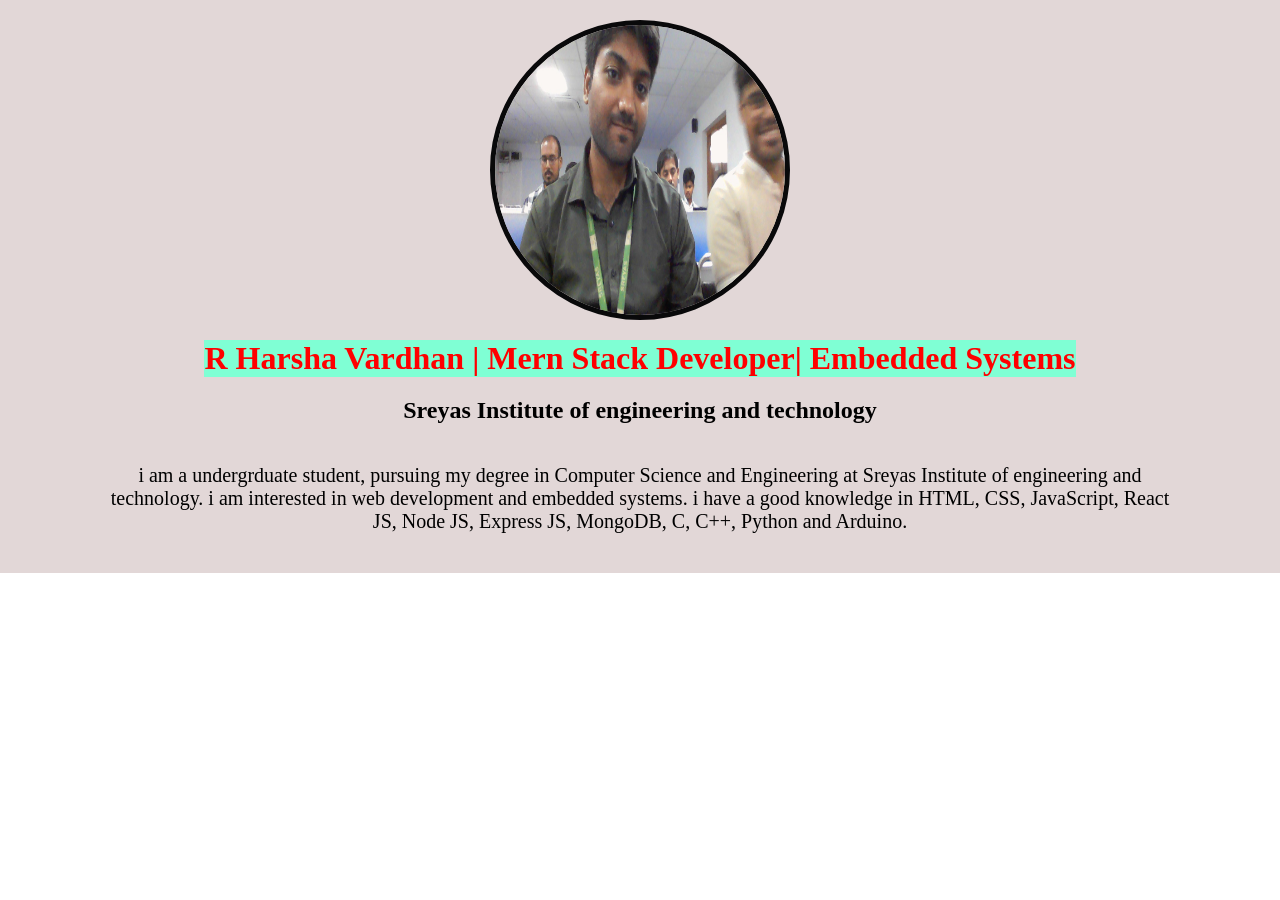
==== index.html @ 6cf46097 "profile" ====
<!DOCTYPE html>
<html lang="en">
<head>
    <meta charset="UTF-8">
    <meta name="viewport" content="width=device-width, initial-scale=1.0">
    <title>Document</title>
</head>
<body>
   
    <div class="my-profile">

  
    <img src="./WIN_20260629_10_23_05_Pro.jpg" width="300px" height="300px">
    <h1> R Harsha Vardhan | Mern Stack Developer| Embedded Systems </h1>
    <h2 class="p1"> Sreyas Institute of engineering and technology </h2>
    <p class="summary"> i am a undergrduate student, pursuing my degree in Computer Science and Engineering at Sreyas Institute of engineering and technology. 
        i am interested in web development and embedded systems. i have a good knowledge in HTML, CSS, JavaScript, React JS, Node JS, Express JS, MongoDB, C, C++, Python and Arduino.
   </p>

     </div>
    

    <style>
        *{
            margin: 0;
            padding: 0;
            box-sizing: border-box;
        }
        .my-profile{
            text-align: center;
            background-color: rgb(226, 215, 215);
            color: white;
            padding: 20px;
            display: flex;
            gap: 20px;
            flex-direction: column;
            align-items: center;
            justify-content: center;
        }
        h1{
            color: red;
            background-color: aquamarine;
        }
        img{
            border-radius:50%;
            border: 5px solid rgb(9, 9, 10);
        }
        .summary{
            color: black;
            font-size: 20px;
            padding: 20px;
            margin: auto 70px;
            border-radius: 10px;
        }
        .p1{
            color: black;
            margin: auto 70px;
            border-radius: 10px;
        }

     </style>
</body>
</html>
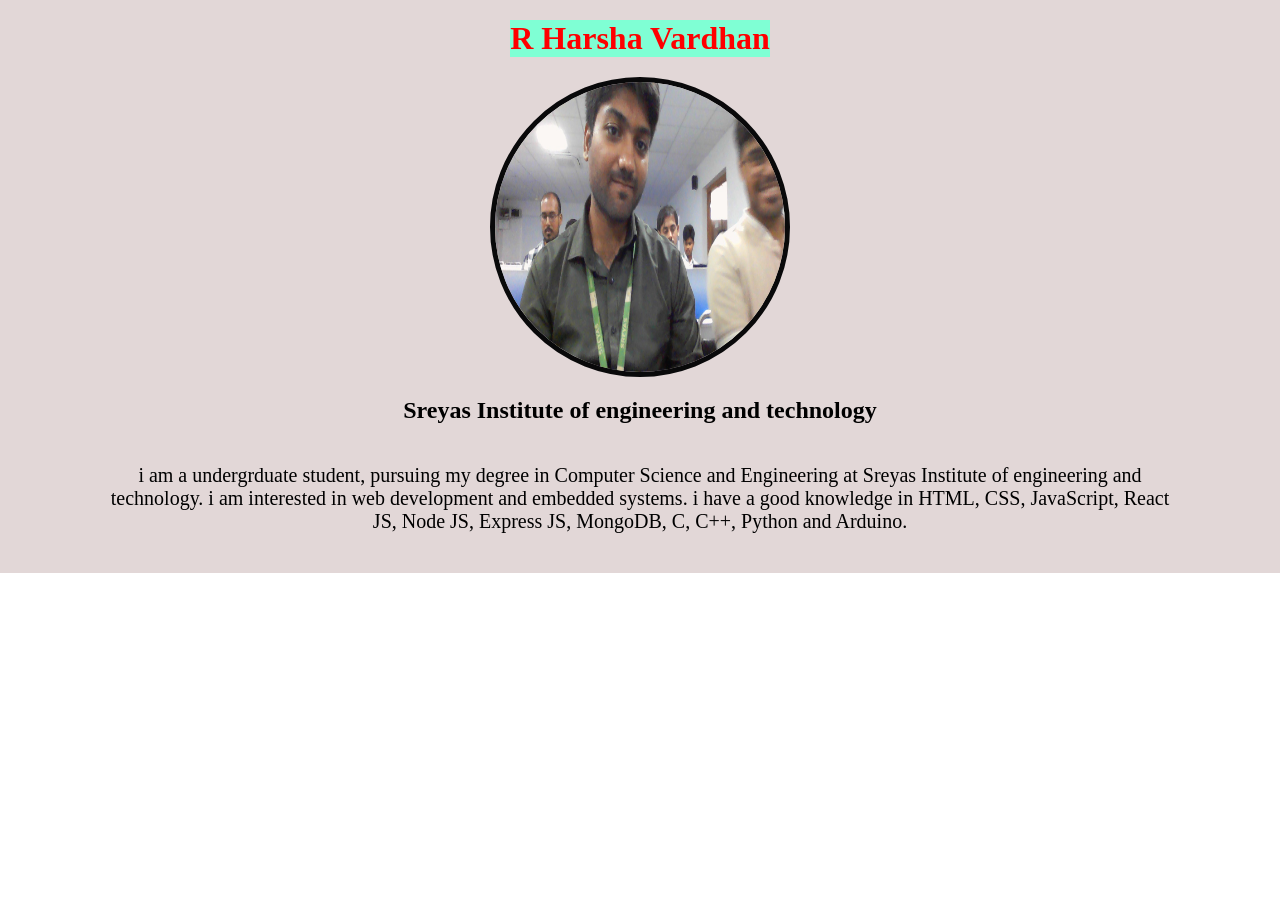
==== commit 290dfb86: "profile updated" ====
--- a/index.html
+++ b/index.html
@@ -8,10 +8,8 @@
 <body>
    
     <div class="my-profile">
-
-  
+    <h1> R Harsha Vardhan  </h1>
     <img src="./WIN_20260629_10_23_05_Pro.jpg" width="300px" height="300px">
-    <h1> R Harsha Vardhan | Mern Stack Developer| Embedded Systems </h1>
     <h2 class="p1"> Sreyas Institute of engineering and technology </h2>
     <p class="summary"> i am a undergrduate student, pursuing my degree in Computer Science and Engineering at Sreyas Institute of engineering and technology. 
         i am interested in web development and embedded systems. i have a good knowledge in HTML, CSS, JavaScript, React JS, Node JS, Express JS, MongoDB, C, C++, Python and Arduino.
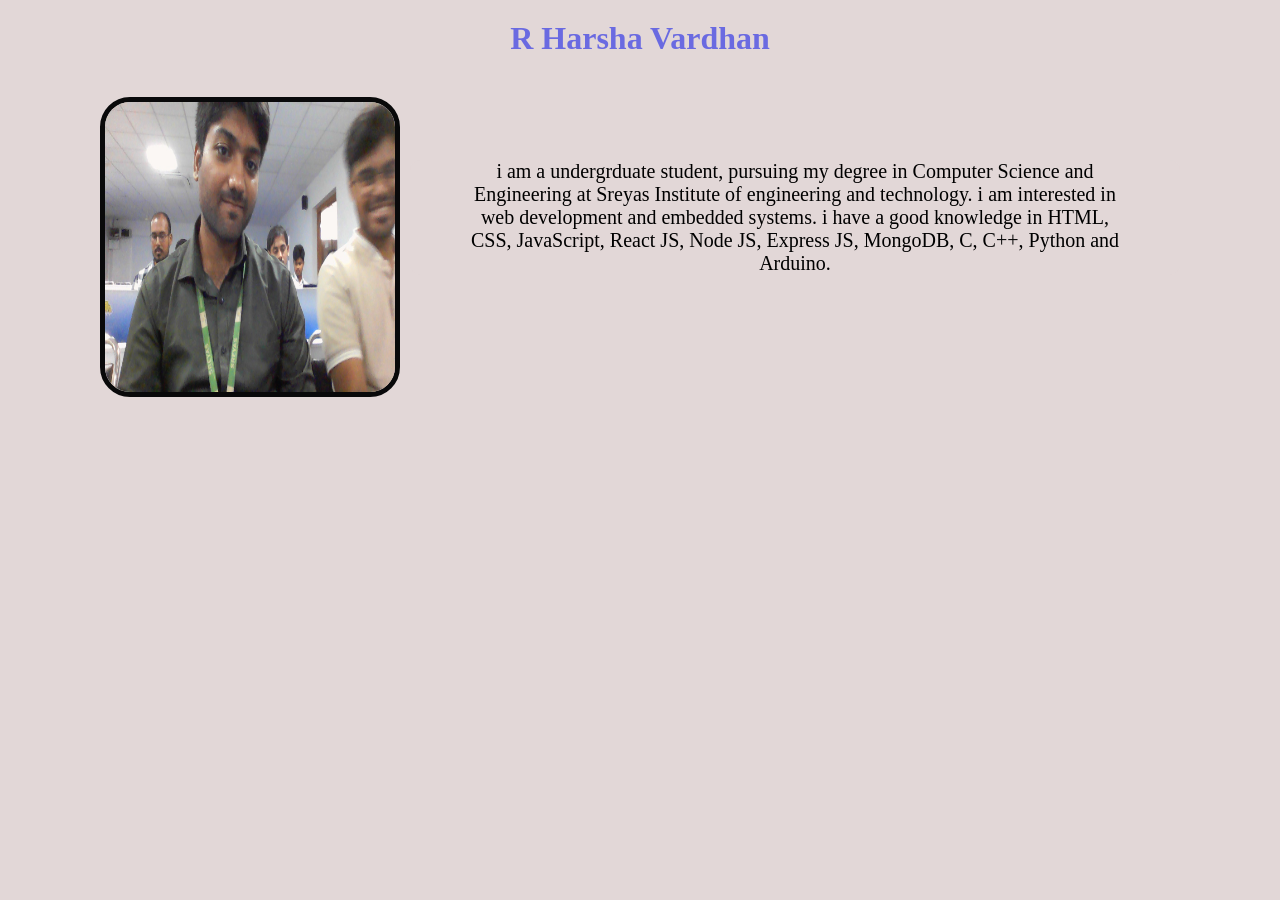
==== commit 0f8d9f1f: "profile updated" ====
--- a/index.html
+++ b/index.html
@@ -6,11 +6,11 @@
     <title>Document</title>
 </head>
 <body>
+     
+    <center>  <h1 class="name"> R Harsha Vardhan  </h1> </center>
+    <div class="my-profile">
    
-    <div class="my-profile">
-    <h1> R Harsha Vardhan  </h1>
     <img src="./WIN_20260629_10_23_05_Pro.jpg" width="300px" height="300px">
-    <h2 class="p1"> Sreyas Institute of engineering and technology </h2>
     <p class="summary"> i am a undergrduate student, pursuing my degree in Computer Science and Engineering at Sreyas Institute of engineering and technology. 
         i am interested in web development and embedded systems. i have a good knowledge in HTML, CSS, JavaScript, React JS, Node JS, Express JS, MongoDB, C, C++, Python and Arduino.
    </p>
@@ -23,32 +23,37 @@
             margin: 0;
             padding: 0;
             box-sizing: border-box;
+            background-color: rgb(226, 215, 215);
+        }
+        .name{
+            text-align: center;
+            color: rgb(106, 106, 225);
+            padding: 20px;
         }
         .my-profile{
             text-align: center;
-            background-color: rgb(226, 215, 215);
             color: white;
             padding: 20px;
             display: flex;
-            gap: 20px;
-            flex-direction: column;
+            gap: 10px;
+            flex-direction: row;
             align-items: center;
             justify-content: center;
+            margin:0px 80px;
         }
         h1{
-            color: red;
-            background-color: aquamarine;
+            color: rgb(106, 106, 225);
         }
         img{
-            border-radius:50%;
+            border-radius:10%;
             border: 5px solid rgb(9, 9, 10);
         }
         .summary{
             color: black;
             font-size: 20px;
-            padding: 20px;
-            margin: auto 70px;
             border-radius: 10px;
+            padding:0px 50px;
+            margin-bottom: 60px;
         }
         .p1{
             color: black;
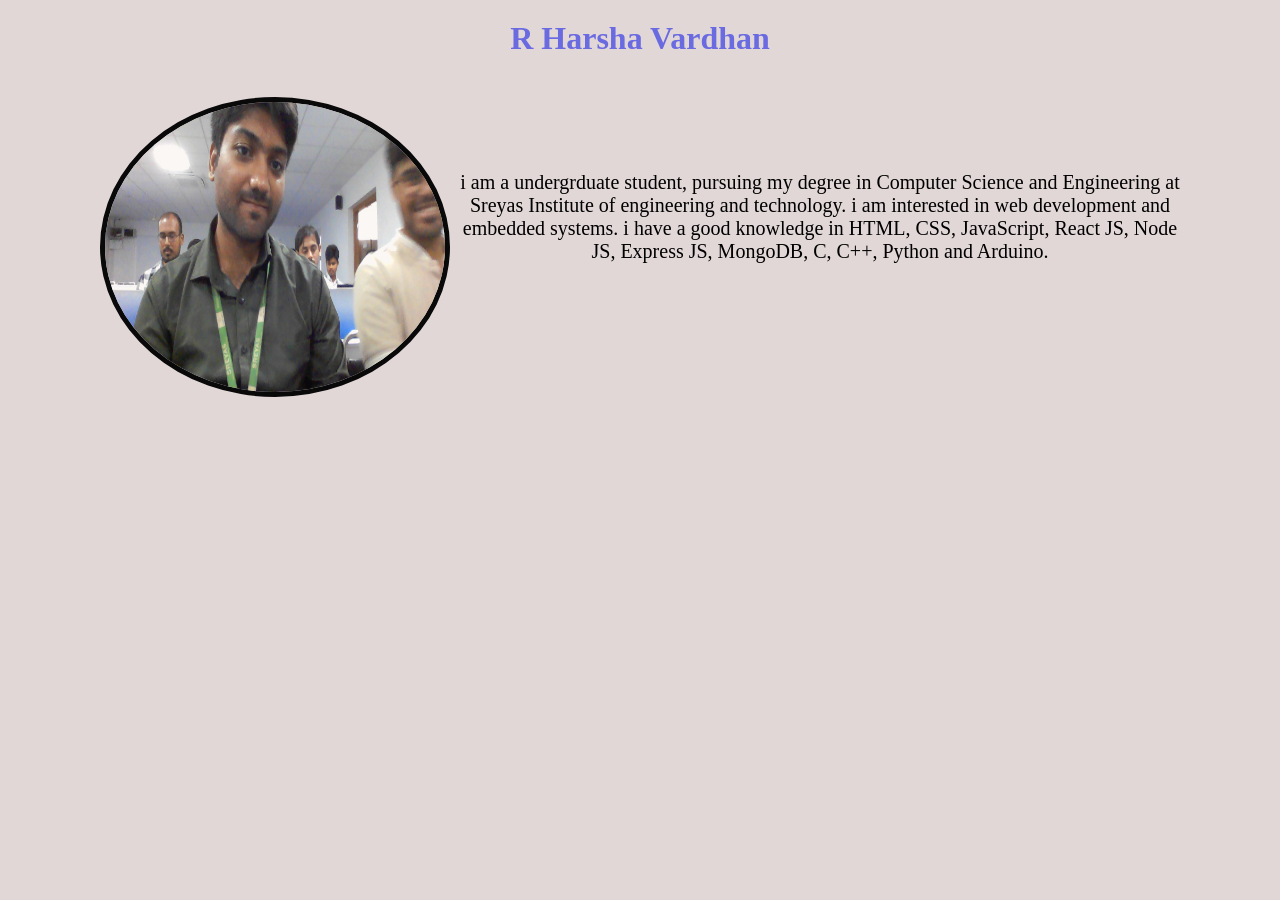
==== commit 4e4de675: "profile updated" ====
--- a/index.html
+++ b/index.html
@@ -7,10 +7,13 @@
 </head>
 <body>
      
-    <center>  <h1 class="name"> R Harsha Vardhan  </h1> </center>
+    <center>
+          <h1 class="name"> R Harsha Vardhan  </h1> 
+          
+        </center>
     <div class="my-profile">
    
-    <img src="./WIN_20260629_10_23_05_Pro.jpg" width="300px" height="300px">
+    <img src="./WIN_20260629_10_23_05_Pro.jpg" width="350px" height="300px">
     <p class="summary"> i am a undergrduate student, pursuing my degree in Computer Science and Engineering at Sreyas Institute of engineering and technology. 
         i am interested in web development and embedded systems. i have a good knowledge in HTML, CSS, JavaScript, React JS, Node JS, Express JS, MongoDB, C, C++, Python and Arduino.
    </p>
@@ -45,14 +48,13 @@
             color: rgb(106, 106, 225);
         }
         img{
-            border-radius:10%;
+            border-radius:50%;
             border: 5px solid rgb(9, 9, 10);
         }
         .summary{
             color: black;
             font-size: 20px;
             border-radius: 10px;
-            padding:0px 50px;
             margin-bottom: 60px;
         }
         .p1{
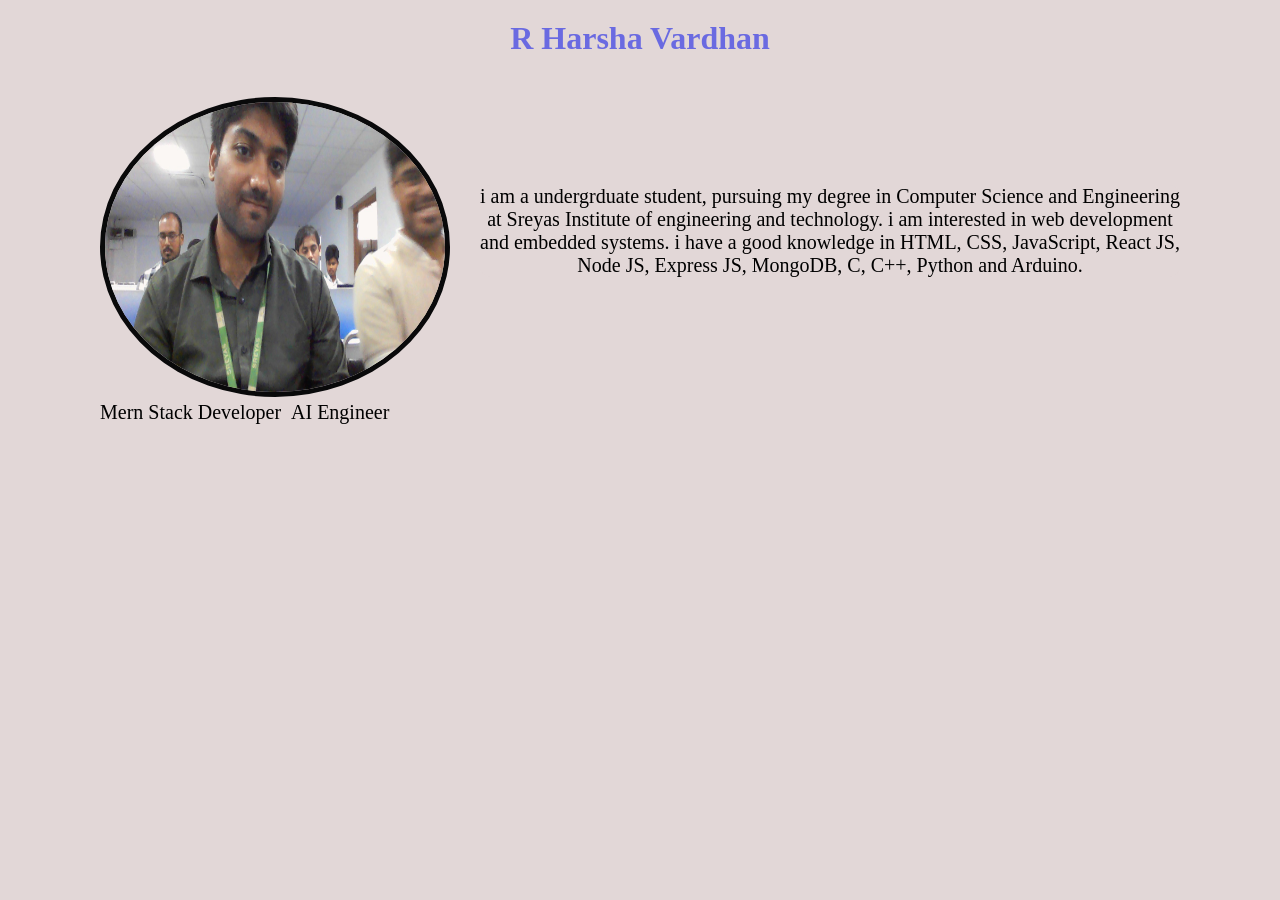
==== commit 1607ecbd: "profile updated" ====
--- a/index.html
+++ b/index.html
@@ -9,14 +9,19 @@
      
     <center>
           <h1 class="name"> R Harsha Vardhan  </h1> 
-          
-        </center>
+    </center>
     <div class="my-profile">
-   
-    <img src="./WIN_20260629_10_23_05_Pro.jpg" width="350px" height="300px">
-    <p class="summary"> i am a undergrduate student, pursuing my degree in Computer Science and Engineering at Sreyas Institute of engineering and technology. 
+        <div class="left">
+          <img src="./WIN_20260629_10_23_05_Pro.jpg" width="350px" height="300px">
+          <li class="list">
+            <ul> Mern Stack Developer </ul>
+            <ul> AI Engineer </ul>
+          </li>
+        </div>
+        <div class="right">     <p class="summary"> i am a undergrduate student, pursuing my degree in Computer Science and Engineering at Sreyas Institute of engineering and technology. 
         i am interested in web development and embedded systems. i have a good knowledge in HTML, CSS, JavaScript, React JS, Node JS, Express JS, MongoDB, C, C++, Python and Arduino.
-   </p>
+    </p>  </div>
+
 
      </div>
     
@@ -33,12 +38,19 @@
             color: rgb(106, 106, 225);
             padding: 20px;
         }
+        .list{
+            color:black;
+            font-size: 20px;
+            display: flex;
+            gap: 10px;
+
+        }
         .my-profile{
             text-align: center;
             color: white;
             padding: 20px;
             display: flex;
-            gap: 10px;
+            gap: 30px;
             flex-direction: row;
             align-items: center;
             justify-content: center;
